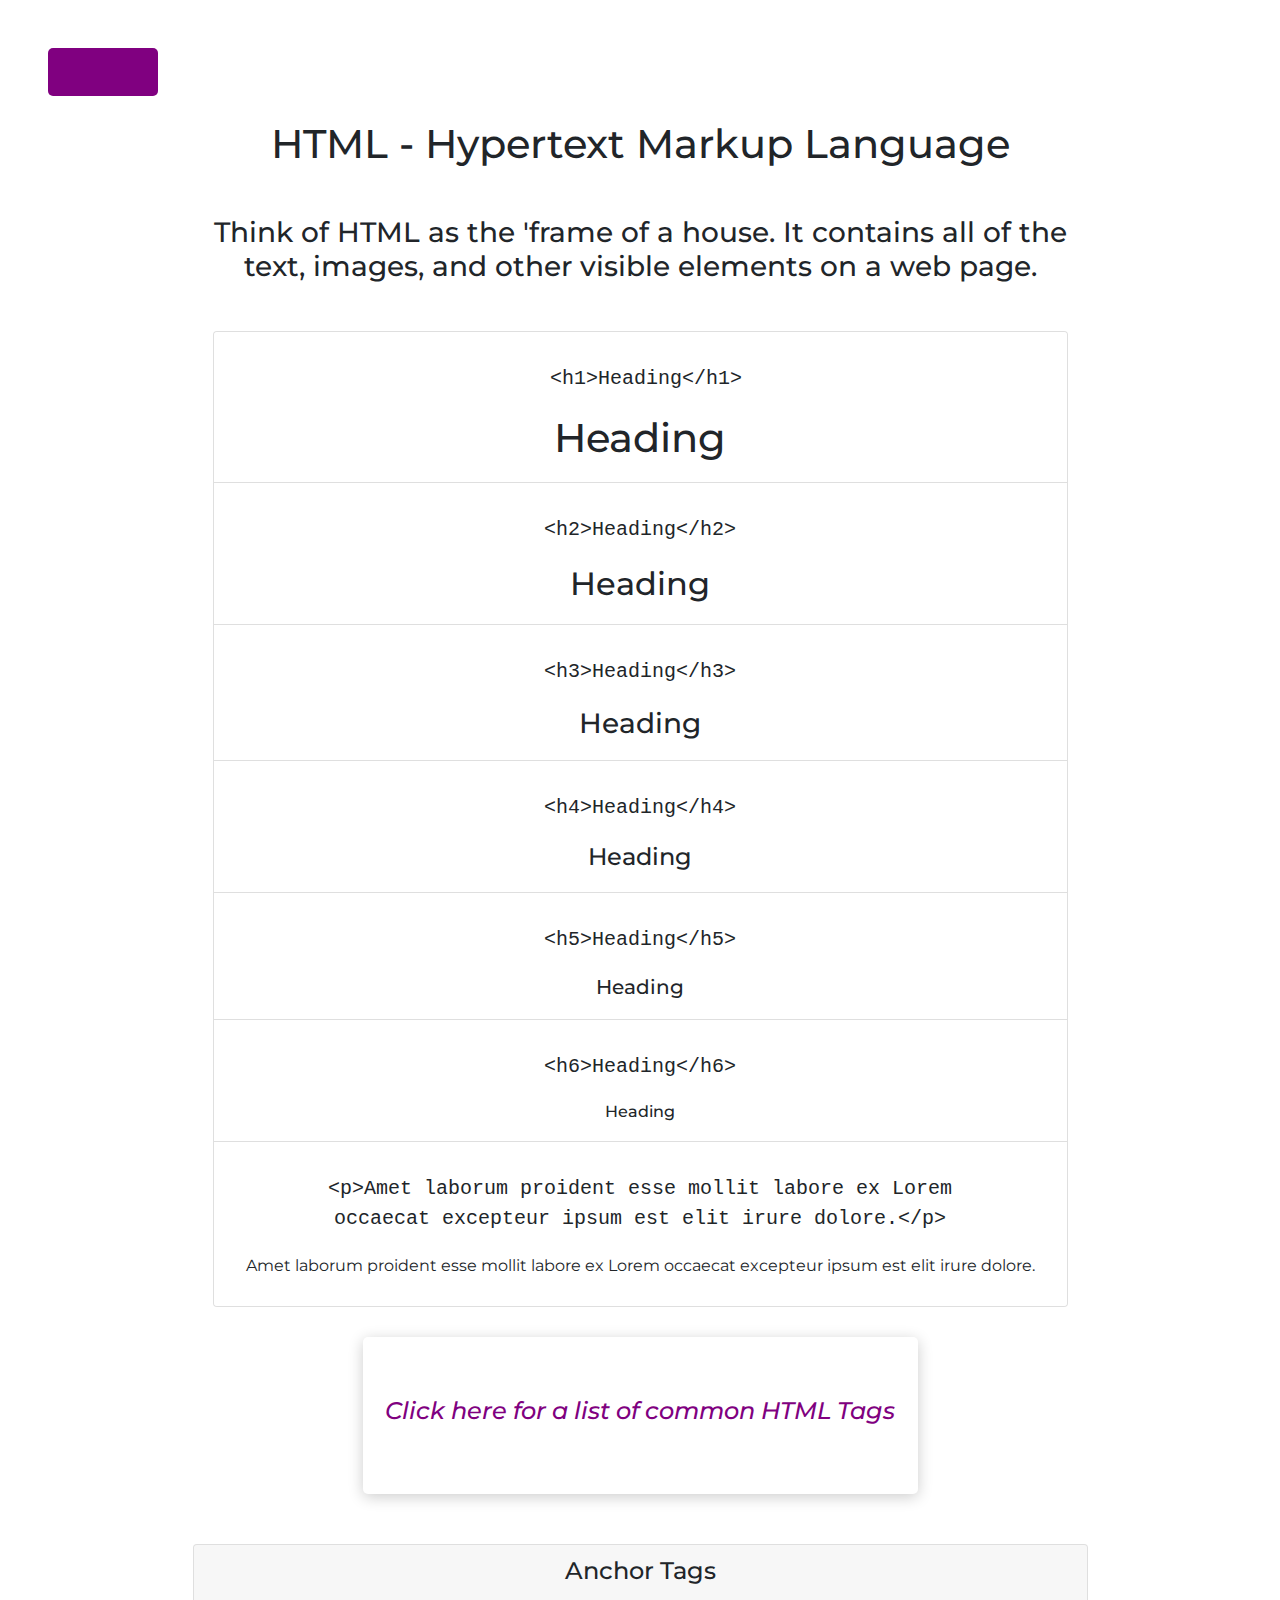
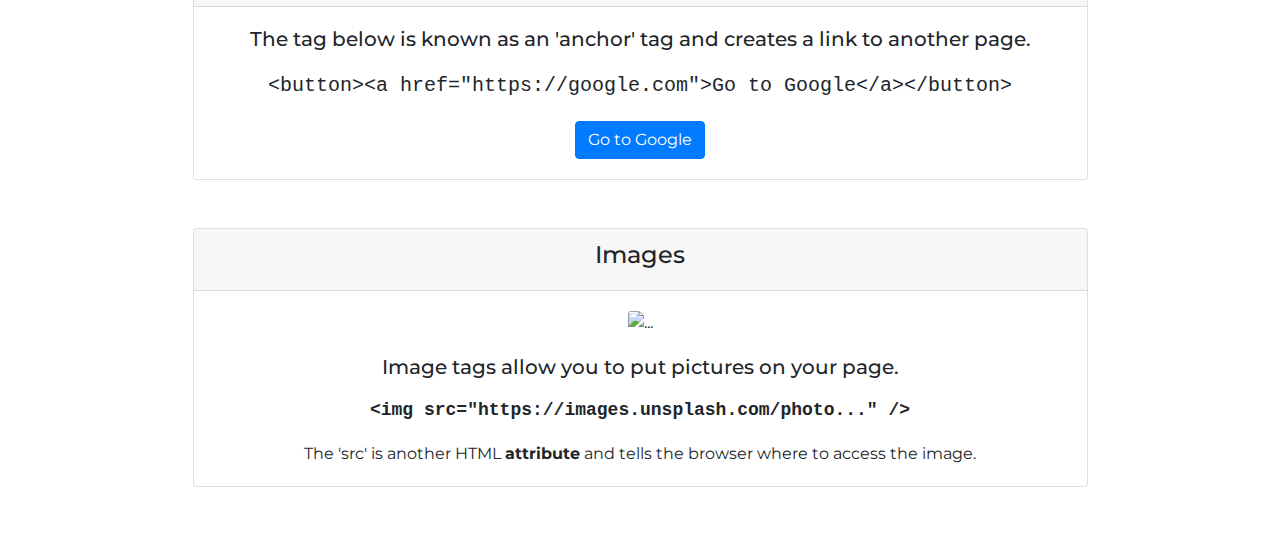
==== html.html @ e06fed04 "revise css and html pages with bs" ====
<!DOCTYPE html>
<html>

<head>
  <meta charset="utf-8" />
  <meta http-equiv="X-UA-Compatible" content="IE=edge">
  <title>HTML</title>
  <meta name="viewport" content="width=device-width, initial-scale=1">
  <link rel="stylesheet" type="text/css" media="screen" href="style.css" />
  <link rel="stylesheet" href="https://maxcdn.bootstrapcdn.com/bootstrap/4.0.0/css/bootstrap.min.css" integrity="sha384-Gn5384xqQ1aoWXA+058RXPxPg6fy4IWvTNh0E263XmFcJlSAwiGgFAW/dAiS6JXm"
    crossorigin="anonymous">
  <link rel="stylesheet" href="https://use.fontawesome.com/releases/v5.6.1/css/all.css" integrity="sha384-gfdkjb5BdAXd+lj+gudLWI+BXq4IuLW5IT+brZEZsLFm++aCMlF1V92rMkPaX4PP"
    crossorigin="anonymous">
  <link href="https://fonts.googleapis.com/css?family=Montserrat:300,400" rel="stylesheet">
  <script src="main.js"></script>
</head>

<body>
  <button class="mt-5 ml-5"><a href="index.html">Home</a></button>
  <div class="container mb-5">
    <h1 class="my-4">HTML - Hypertext Markup Language</h1>
    <h3 class="col-lg-10 my-5 mx-auto">Think of HTML as the 'frame of a house. It contains all of the text, images, and other visible
      elements on a web page.</h3>

      <div class="row d-flex justify-content-center">

      <div class="card" style="width: 75%;">
          <ul class="list-group list-group-flush">
            <li class="list-group-item"><xmp> <h1>Heading</h1></xmp><h1>Heading</h1></li>
            <li class="list-group-item"><xmp><h2>Heading</h2></xmp><h2>Heading</h2></li>
            <li class="list-group-item"><xmp><h3>Heading</h3></xmp><h3>Heading</h3></li>
            <li class="list-group-item"><xmp><h4>Heading</h4></xmp><h4>Heading</h4></li>
            <li class="list-group-item"><xmp><h5>Heading</h5></xmp><h5>Heading</h5></li>
            <li class="list-group-item"><xmp><h6>Heading</h6></xmp><h6>Heading</h6></li>
            <li class="list-group-item"><xmp><p>Amet laborum proident esse mollit labore ex Lorem
occaecat excepteur ipsum est elit irure dolore.</p></xmp>  <p>Amet laborum proident esse mollit labore ex Lorem occaecat
                                        excepteur ipsum est elit irure dolore.</p></li>
          </ul>
        </div>

     
        </div>


    <!-- 
     
          
      
     
     -->

    <div class="col-lg-6 mx-auto border-boxes">

      <h4><a href="http://www.simplehtmlguide.com/cheatsheet.php">Click here for a list of common HTML Tags</h4></a>
    </div>
<div class="col-lg-10 mx-auto mb-5">
    <div class="card">
        <div class="card-header">
        <h4>Anchor Tags</h4>
        </div>
        <div class="card-body">
          <h5 class="card-title">The tag below is known as an 'anchor' tag and creates a link to another page.</h5>
          <p class="card-text"><xmp><button><a href="https://google.com">Go to Google</a></button></xmp></p>
          <a href="https://google.com" class="btn btn-primary">Go to Google</a>
        </div>
      </div>
    </div>

    <div class="col-lg-10 mx-auto mt-5">
        <div class="card my-5">           
            <div class="card-header">
            <h4>Images</h4>
            </div>
            <div class="card-body">
            <img style="width: 300px; height: 350px; margin-bottom: 20px;" src="https://images.unsplash.com/photo-1535083783855-76ae62b2914e?ixlib=rb-1.2.1&ixid=eyJhcHBfaWQiOjEyMDd9&auto=format&fit=crop&w=500&q=60"" class="card-img-top mx-auto" alt="...">
            <h5 class="card-title">Image tags allow you to put pictures on your page.</h5>
            <p class="card-text"><strong><xmp class="link-text"><img src="https://images.unsplash.com/photo..." /></xmp></strong></p>
            <p class="card-text">The 'src' is another HTML <strong>attribute</strong> and tells the browser where to access the
              image.</p>
          
            </div>
          </div>
        </div>    
  </div>

  <style>
    body {
      font-family: 'Montserrat', sans-serif;
      text-align: center;
    }

    h1,
    h3,
    h4,
    xmp,
    ul,
    .images {
      text-align: center;
      list-style-type: none;
    }



    xmp {
      font-size: 20px;
    }


    img {
      width: 300px;
      height: 400px;
    }

    .link-text {
      font-size: 18px;
    }

    span {
      font-style: italic;
    }

    button {
      padding: 12px 30px;
      background: purple;
      color: white;
      border: none;
      border-radius: 5px;
      display: block;
    }

    a {
      /* color: white; */
      transition: all ease-in 0.2s;
      text-decoration: none;
      color: purple;
    }



    a:active,
    a:hover {
      text-decoration: none;
      color: gray;
    }

    .border-boxes {

      border-radius: 5px;
      margin: 30px 0 50px 0;
      padding: 60px 0;
      font-style: italic;
      text-decoration: none !important;
      box-shadow: 0px 3px 15px rgba(0, 0, 0, 0.2);
    }

   

  </style>
</body>

</html>
---- style.css ----
body {
  font-family: 'Montserrat', Sans-Serif;
  margin-left: -15px;
  margin-right: -15px;
  overflow-x: hidden;
  overflow-y: auto;
}

html {
  scroll-behavior: smooth;
}

.header {
  height: 35rem;
  background: url('images/applemd.jpg') center;
  background-position-y: 40%;
  background-repeat: no-repeat;
  color: white;
  position: relative;
  display: flex;
  justify-content: center; 
  align-items: center;  
}

.header h1, h5 {
  color: white;
  display: flex;
  justify-content: center;
}

.nav-header {
  height: 70px;
}

a.main-nav {
  color: #2b5184;
  font-family: 'Open Sans', sans-serif;
  transition: all 0.3s ease-in-out;
  border-bottom: 1px solid transparent;
}

#link2:hover, #link1:hover {
  opacity: 0.5;
}

.register-link {
  background: #2b5184;
  border-radius: 5px;
}

.register-link:hover {
  background: #3869aa !important;
  color: white !important;
}

a.register-link {
  color: white;
}

.navbar {
  transition: all 0.3s ease-in;
}

/* login and registration divs */

form {
  margin: 0 auto;
  width: 100%;
}

.login-register {
  width: 60%;
  margin: 0 auto;  
  color: #8c979a;
  text-align: center;
}

.login, .register {
  background: white;
  border-radius: 4px;
  padding: 15px 0;
  opacity: 0.5;
  transition: background-color ease-in 0.3s;
}

.registration, .login {
  padding-top: 1.5rem;
}

.login {
  margin-top: 2rem 0;
}

.password-link {
  color: #8c979a !important;
}

.password-link:hover, .password-link:active {
  color: #2b5184 !important;
  text-decoration: none;
}

input[type=password], input[type=email], input[type=text] {
  color: #1c7f9b;
  font-family: inherit;
  font-size: 18px;
  padding: 3px;
  margin-bottom: 15px; 
  width: 55%;
}

input::placeholder {
  font-family: 'Raleway:300';
  font-size: 16px !important;
  padding: 3px 0 0 0;
}

.form-check, .form-check p {
  display: inline-block;
  font-size: 14px !important;
}

.login-button, .registration-button {
  width: 8rem;
  background: #b5bcbe;
  color: white;
  font-weight: bold;
  border: transparent;
  margin: 0 auto;
  transition: all ease-in 0.2s;
}

.login-button:hover, .login-button:active, .registration-button:hover, .registration-button:active {
  box-shadow:  0px 3px 15px rgba(0,0,0,0.2);
  background-color: #7e868e;
}

.login, .register, .login-register {
  display: none;
}

.invalid {
  border: 1px solid red;
}



.nav-item {
  padding-right: 70px;
}

input::placeholder {
  font-family: 'Open Sans', sans-serif;
  font-size: 20px;
  margin-bottom: 0;
  padding-bottom: 0;
}

.input-group>.custom-select:not(:last-child),
.input-group>.form-control:not(:last-child) {
  border-top-right-radius: 5px;
  border-bottom-right-radius: 5px;
}

.fas.fa-search {
  background-color: #d3bba7;
  color: white;
  border-radius: 5px;
  font-size: 30px;
  transition: all 0.3s ease-in;
}

.fas.fa-search:hover {
  opacity: 0.7;
}

.home-link {
  font-weight: bold;
}

.main-content, .faq-page {
  width: 100%;
  height: 34rem;
  margin: 0 auto;
  background-position: 0 14%;
  position: relative;
}

.faq-page {
  height: 45rem;
}

.info-card {
  height: 20rem;  
  color: #8c979a;
  text-align: center;
  position: absolute;
  top: 18%;
}

footer {
  background-color: #2b5184;
  background-image: url("https://www.transparenttextures.com/patterns/dark-leather.png");
  color: white;
  height: 14.5rem;
  text-align: center;
  margin-bottom: 0 !important;
  padding-bottom: 0 !important;
  font-family: 'Raleway', sans-serif;
  font-weight: lighter;
}

.footer-social-media i {
  transition: all 0.3s ease-in;
  font-size: 22px;
}

.footer-social-media i:hover {
  opacity: 0.5;
}

#footer-link a {
  padding-right: 18px;
  color: white !important;
  transition: all 0.3s ease-in;
  margin-top: -100px;
}

#footer-link a:hover {
  opacity: 0.5;
}

hr {
  background-color: white !important;
  width: 40%;
}

.copyright {
  text-align: center;
  font-size: 14px;
}

.no-padding {
  padding: 0 !important;
}

.search-input {
  cursor: pointer;
}

.navbar-toggler-icon {
  color: #2b5184;
}

.btn-lg {
  background: #1e395e;
  color: white;
  border: transparent;
  transition: all 0.3s ease-in-out;
  box-shadow: 0px 3px 15px rgba(0, 0, 0, 0.2);
}

.btn-lg:hover,
.btn-lg:active {
  transform: scale(1.1);
  border: transparent;
  box-shadow: 3px 6px 18px rgba(0, 0, 0, 0.2);
  background: #2b5184;
  background: -webkit-linear-gradient(to right, #2b5184, #373B44);
  background: linear-gradient(to right, #2b5184, #373B44);
}

@media (max-width: 992px) {
  #link1,
  #link2,
  #link3 {
    color: white;
    padding: 0 !important;
    margin: 15px 0 5px 5px;
  }

  #link3 {
    background-color: transparent;
  }
}

/* map page */

#map {  
  top: 0;
  bottom:0; 
  right: 0;
  /* width: 40%;  */
  transition: all 0.3s; 
  height: 700px;
  overflow: visible;
 display: inline-block;
}

a.mapboxgl-ctrl-logo {
  display: none !important;
}

/* attempt to overcome nonsticky navbar on maps page */

.sticky-top {
  position: sticky !important;
}

#sticky-nav {
  position: sticky !important;
}

/* property image */





.goal-text {
  padding-top: 10px;
  max-height: 210px;
  font-family: 'Montserrat', sans-serif;
  font-weight: lighter;
  text-align: center;
  color: gray;
  line-height: 1.7;
}

.goal {
  margin-top: 2rem;
  margin-left: 4.8rem;
  background: white;
  height: 210px;
  line-height: 1.6;
  font-size: 19px;  

}

.text-content {
  margin-top: -12%;
}

.paragraph {
  margin-top: 5.5rem;
}
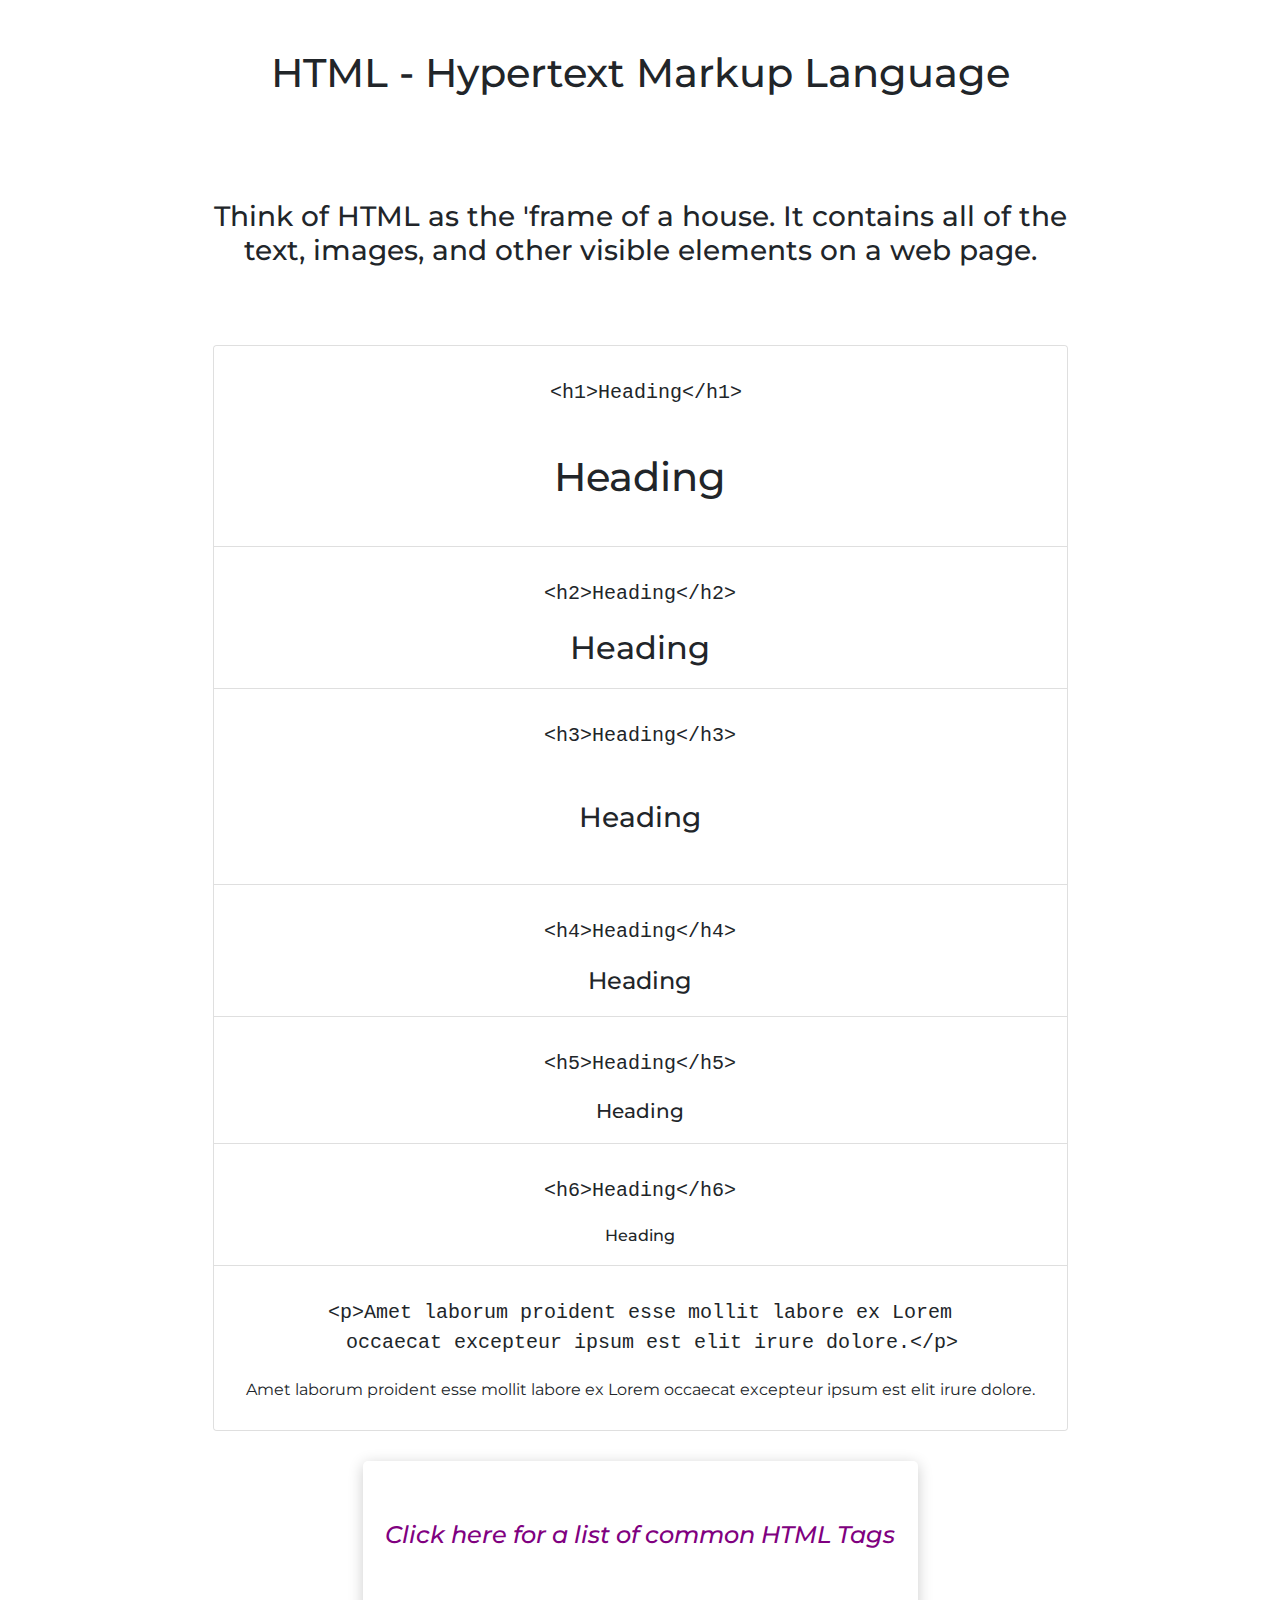
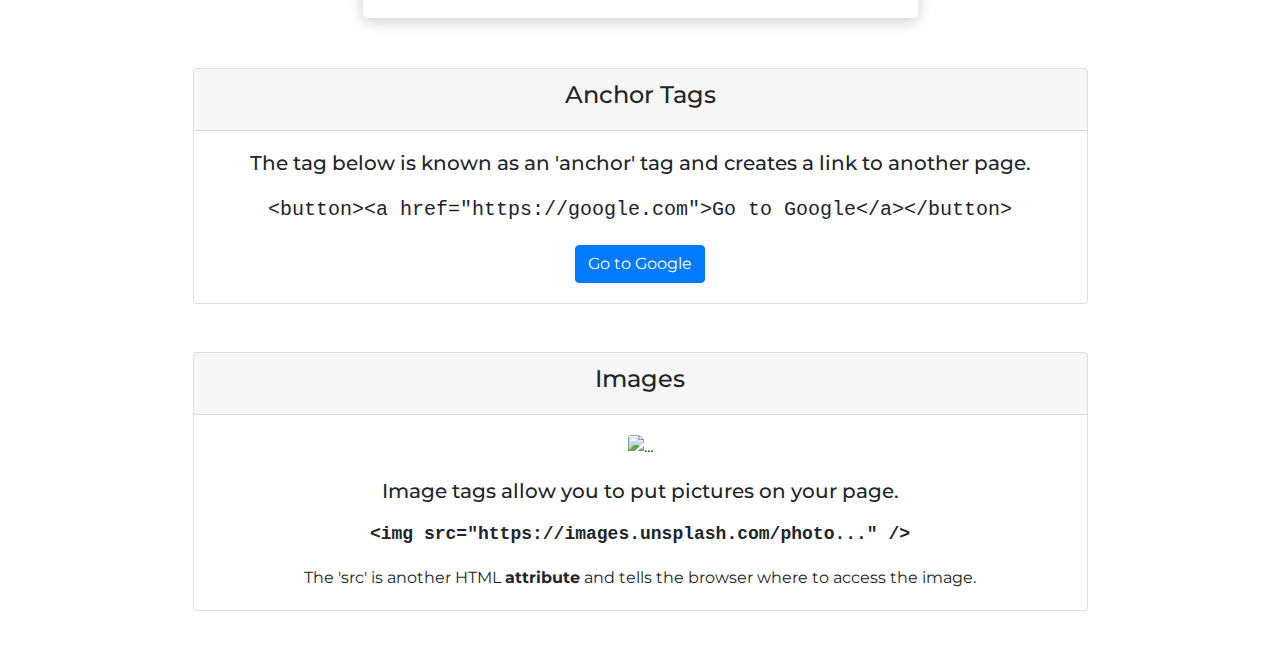
==== commit 78971e21: "Update html.html" ====
--- a/html.html
+++ b/html.html
@@ -16,146 +16,126 @@
 </head>
 
 <body>
-  <button class="mt-5 ml-5"><a href="index.html">Home</a></button>
+<!--   <button class="mt-5 ml-5"><a href="index.html">Home</a></button> -->
   <div class="container mb-5">
     <h1 class="my-4">HTML - Hypertext Markup Language</h1>
     <h3 class="col-lg-10 my-5 mx-auto">Think of HTML as the 'frame of a house. It contains all of the text, images, and other visible
       elements on a web page.</h3>
-
+      
       <div class="row d-flex justify-content-center">
-
-      <div class="card" style="width: 75%;">
-          <ul class="list-group list-group-flush">
-            <li class="list-group-item"><xmp> <h1>Heading</h1></xmp><h1>Heading</h1></li>
-            <li class="list-group-item"><xmp><h2>Heading</h2></xmp><h2>Heading</h2></li>
-            <li class="list-group-item"><xmp><h3>Heading</h3></xmp><h3>Heading</h3></li>
-            <li class="list-group-item"><xmp><h4>Heading</h4></xmp><h4>Heading</h4></li>
-            <li class="list-group-item"><xmp><h5>Heading</h5></xmp><h5>Heading</h5></li>
-            <li class="list-group-item"><xmp><h6>Heading</h6></xmp><h6>Heading</h6></li>
-            <li class="list-group-item"><xmp><p>Amet laborum proident esse mollit labore ex Lorem
-occaecat excepteur ipsum est elit irure dolore.</p></xmp>  <p>Amet laborum proident esse mollit labore ex Lorem occaecat
-                                        excepteur ipsum est elit irure dolore.</p></li>
-          </ul>
+        <div class="card" style="width: 75%;">
+            <ul class="list-group list-group-flush">
+              <li class="list-group-item"><xmp> <h1>Heading</h1></xmp><h1>Heading</h1></li>
+              <li class="list-group-item"><xmp><h2>Heading</h2></xmp><h2>Heading</h2></li>
+              <li class="list-group-item"><xmp><h3>Heading</h3></xmp><h3>Heading</h3></li>
+              <li class="list-group-item"><xmp><h4>Heading</h4></xmp><h4>Heading</h4></li>
+              <li class="list-group-item"><xmp><h5>Heading</h5></xmp><h5>Heading</h5></li>
+              <li class="list-group-item"><xmp><h6>Heading</h6></xmp><h6>Heading</h6></li>
+              <li class="list-group-item"><xmp><p>Amet laborum proident esse mollit labore ex Lorem
+  occaecat excepteur ipsum est elit irure dolore.</p></xmp>  <p>Amet laborum proident esse mollit labore ex Lorem occaecat
+                                          excepteur ipsum est elit irure dolore.</p></li>
+            </ul>
+          </div>     
         </div>
 
-     
-        </div>
+      <div class="col-lg-6 mx-auto border-boxes">
+        <h4><a href="http://www.simplehtmlguide.com/cheatsheet.php">Click here for a list of common HTML Tags</h4></a>
+      </div>
 
-
-    <!-- 
-     
-          
-      
-     
-     -->
-
-    <div class="col-lg-6 mx-auto border-boxes">
-
-      <h4><a href="http://www.simplehtmlguide.com/cheatsheet.php">Click here for a list of common HTML Tags</h4></a>
-    </div>
-<div class="col-lg-10 mx-auto mb-5">
-    <div class="card">
-        <div class="card-header">
-        <h4>Anchor Tags</h4>
-        </div>
-        <div class="card-body">
-          <h5 class="card-title">The tag below is known as an 'anchor' tag and creates a link to another page.</h5>
-          <p class="card-text"><xmp><button><a href="https://google.com">Go to Google</a></button></xmp></p>
-          <a href="https://google.com" class="btn btn-primary">Go to Google</a>
+      <div class="col-lg-10 mx-auto mb-5">
+        <div class="card">
+          <div class="card-header">
+            <h4>Anchor Tags</h4>
+            </div>
+          <div class="card-body">
+            <h5 class="card-title">The tag below is known as an 'anchor' tag and creates a link to another page.</h5>
+            <p class="card-text"><xmp><button><a href="https://google.com">Go to Google</a></button></xmp></p>
+            <a href="https://google.com" class="btn btn-primary">Go to Google</a>
+          </div>
         </div>
       </div>
-    </div>
 
-    <div class="col-lg-10 mx-auto mt-5">
-        <div class="card my-5">           
-            <div class="card-header">
-            <h4>Images</h4>
+      <div class="col-lg-10 mx-auto mt-5">
+          <div class="card my-5">           
+              <div class="card-header">
+              <h4>Images</h4>
+              </div>
+              <div class="card-body">
+              <img style="width: 300px; height: 350px; margin-bottom: 20px;" src="https://images.unsplash.com/photo-1535083783855-76ae62b2914e?ixlib=rb-1.2.1&ixid=eyJhcHBfaWQiOjEyMDd9&auto=format&fit=crop&w=500&q=60"" class="card-img-top mx-auto" alt="...">
+              <h5 class="card-title">Image tags allow you to put pictures on your page.</h5>
+              <p class="card-text"><strong><xmp class="link-text"><img src="https://images.unsplash.com/photo..." /></xmp></strong></p>
+              <p class="card-text">The 'src' is another HTML <strong>attribute</strong> and tells the browser where to access the
+                image.</p>          
+              </div>
             </div>
-            <div class="card-body">
-            <img style="width: 300px; height: 350px; margin-bottom: 20px;" src="https://images.unsplash.com/photo-1535083783855-76ae62b2914e?ixlib=rb-1.2.1&ixid=eyJhcHBfaWQiOjEyMDd9&auto=format&fit=crop&w=500&q=60"" class="card-img-top mx-auto" alt="...">
-            <h5 class="card-title">Image tags allow you to put pictures on your page.</h5>
-            <p class="card-text"><strong><xmp class="link-text"><img src="https://images.unsplash.com/photo..." /></xmp></strong></p>
-            <p class="card-text">The 'src' is another HTML <strong>attribute</strong> and tells the browser where to access the
-              image.</p>
-          
-            </div>
-          </div>
-        </div>    
-  </div>
+          </div>    
+      </div>
 
-  <style>
-    body {
-      font-family: 'Montserrat', sans-serif;
-      text-align: center;
-    }
+<style>
 
-    h1,
-    h3,
-    h4,
-    xmp,
-    ul,
-    .images {
-      text-align: center;
-      list-style-type: none;
-    }
+body {
+  font-family: 'Montserrat', sans-serif;
+  text-align: center;
+}
 
+h1,
+h3,
+h4,
+xmp,
+ul,
+.images {
+  text-align: center;
+  list-style-type: none;
+}
 
+xmp {
+  font-size: 20px;
+}
 
-    xmp {
-      font-size: 20px;
-    }
+img {
+  width: 300px;
+  height: 400px;
+}
 
+.link-text {
+  font-size: 18px;
+}
 
-    img {
-      width: 300px;
-      height: 400px;
-    }
+span {
+  font-style: italic;
+}
 
-    .link-text {
-      font-size: 18px;
-    }
+button {
+  padding: 12px 30px;
+  background: purple;
+  color: white;
+  border: none;
+  border-radius: 5px;
+  display: block;
+}
 
-    span {
-      font-style: italic;
-    }
+a {
+  transition: all ease-in 0.2s;
+  text-decoration: none;
+  color: purple;
+}
 
-    button {
-      padding: 12px 30px;
-      background: purple;
-      color: white;
-      border: none;
-      border-radius: 5px;
-      display: block;
-    }
+a:active,
+a:hover {
+  text-decoration: none;
+  color: gray;
+}
 
-    a {
-      /* color: white; */
-      transition: all ease-in 0.2s;
-      text-decoration: none;
-      color: purple;
-    }
+.border-boxes {
+  border-radius: 5px;
+  margin: 30px 0 50px 0;
+  padding: 60px 0;
+  font-style: italic;
+  text-decoration: none !important;
+  box-shadow: 0px 3px 15px rgba(0, 0, 0, 0.2);
+}  
 
-
-
-    a:active,
-    a:hover {
-      text-decoration: none;
-      color: gray;
-    }
-
-    .border-boxes {
-
-      border-radius: 5px;
-      margin: 30px 0 50px 0;
-      padding: 60px 0;
-      font-style: italic;
-      text-decoration: none !important;
-      box-shadow: 0px 3px 15px rgba(0, 0, 0, 0.2);
-    }
-
-   
-
-  </style>
+</style>
 </body>
 
-</html>+</html>
--- a/style.css
+++ b/style.css
@@ -4,6 +4,7 @@
   margin-right: -15px;
   overflow-x: hidden;
   overflow-y: auto;
+  color: #999;
 }
 
 html {
@@ -12,7 +13,7 @@
 
 .header {
   height: 35rem;
-  background: url('images/applemd.jpg') center;
+  background: url('images/appleltpurple.jpg') center;
   background-position-y: 40%;
   background-repeat: no-repeat;
   color: white;
@@ -33,7 +34,7 @@
 }
 
 a.main-nav {
-  color: #2b5184;
+  color: white;
   font-family: 'Open Sans', sans-serif;
   transition: all 0.3s ease-in-out;
   border-bottom: 1px solid transparent;
@@ -49,7 +50,7 @@
 }
 
 .register-link:hover {
-  background: #3869aa !important;
+  background: #857e78!important;
   color: white !important;
 }
 
@@ -60,6 +61,8 @@
 .navbar {
   transition: all 0.3s ease-in;
 }
+
+
 
 /* login and registration divs */
 
@@ -96,7 +99,7 @@
 }
 
 .password-link:hover, .password-link:active {
-  color: #2b5184 !important;
+  color: #857e78 !important;
   text-decoration: none;
 }
 
@@ -178,16 +181,9 @@
   font-weight: bold;
 }
 
-.main-content, .faq-page {
-  width: 100%;
+.main-content {  
   height: 34rem;
-  margin: 0 auto;
-  background-position: 0 14%;
-  position: relative;
-}
-
-.faq-page {
-  height: 45rem;
+  margin: 0 auto;  
 }
 
 .info-card {
@@ -198,11 +194,16 @@
   top: 18%;
 }
 
+.footer-bg {
+  background-image: url("https://www.transparenttextures.com/patterns/dark-leather.png");
+  background-color: #857e7b;
+}
+
 footer {
-  background-color: #2b5184;
+  background-color: #857e7b;
   background-image: url("https://www.transparenttextures.com/patterns/dark-leather.png");
   color: white;
-  height: 14.5rem;
+  height: 8rem;
   text-align: center;
   margin-bottom: 0 !important;
   padding-bottom: 0 !important;
@@ -235,9 +236,10 @@
   width: 40%;
 }
 
-.copyright {
+p .copyright {
   text-align: center;
   font-size: 14px;
+  padding-top: 2rem !important;
 }
 
 .no-padding {
@@ -249,7 +251,7 @@
 }
 
 .navbar-toggler-icon {
-  color: #2b5184;
+  color: #857e78;
 }
 
 .btn-lg {
@@ -265,7 +267,7 @@
   transform: scale(1.1);
   border: transparent;
   box-shadow: 3px 6px 18px rgba(0, 0, 0, 0.2);
-  background: #2b5184;
+  background: #857e78;
   background: -webkit-linear-gradient(to right, #2b5184, #373B44);
   background: linear-gradient(to right, #2b5184, #373B44);
 }
@@ -314,9 +316,6 @@
 /* property image */
 
 
-
-
-
 .goal-text {
   padding-top: 10px;
   max-height: 210px;
@@ -334,7 +333,8 @@
   height: 210px;
   line-height: 1.6;
   font-size: 19px;  
-
+  box-shadow: 0px 0px 5px rgba(249, 250, 252, 0.5); 
+  border-radius: 5px;
 }
 
 .text-content {
@@ -345,14 +345,103 @@
   margin-top: 5.5rem;
 }
 
-
-
-
-
-
-
-
-
-
-
-
+.main-content {
+  height: 600px;
+  overflow: hidden;  
+}
+
+.sample-page {
+  width: 70%; 
+}
+
+/* media queries */
+@media screen and (max-width: 1024px) {
+.goal-text {
+  font-size: 14px;
+ }
+}
+
+@media screen and (max-width: 425px) {
+  .goal {
+    display: none;
+  }
+}
+
+body {
+  text-align: center;  
+}
+
+/* css for sample page */
+
+header > ul {
+  margin-top: 20px;
+}
+
+.nav-links li {
+  display: inline-block;
+  margin: 20px 150px;
+
+}
+
+h1 {
+  padding: 25px 0;
+}
+
+h3 {
+  padding: 30px 0;
+}
+
+.images {
+  padding: 25px 0;
+  width: 100%;
+  height: auto;
+  margin: 0 auto;
+}
+
+.img-text {
+  padding: 25px 100px 50px 100px;
+  border: 1px solid #999;
+}
+
+.left-img, .center-img, .right-img { 
+  height: 500px;
+  box-shadow: 4px 6px 12px #999;
+}
+
+.img-text {
+  width: 60%;
+  margin: 6rem auto;
+  box-shadow: 4px 6px 12px #999;
+}
+
+li {
+  display: block;
+}
+
+.list1, .list2, .list3 {  
+  display: inline-block;
+}
+
+.martial-arts ul > li {
+  padding: 5px 20px;
+}
+
+span {
+  font-style: italic;
+}
+
+.donnie {
+  color: #999;
+}
+
+
+
+
+
+
+
+
+
+
+
+
